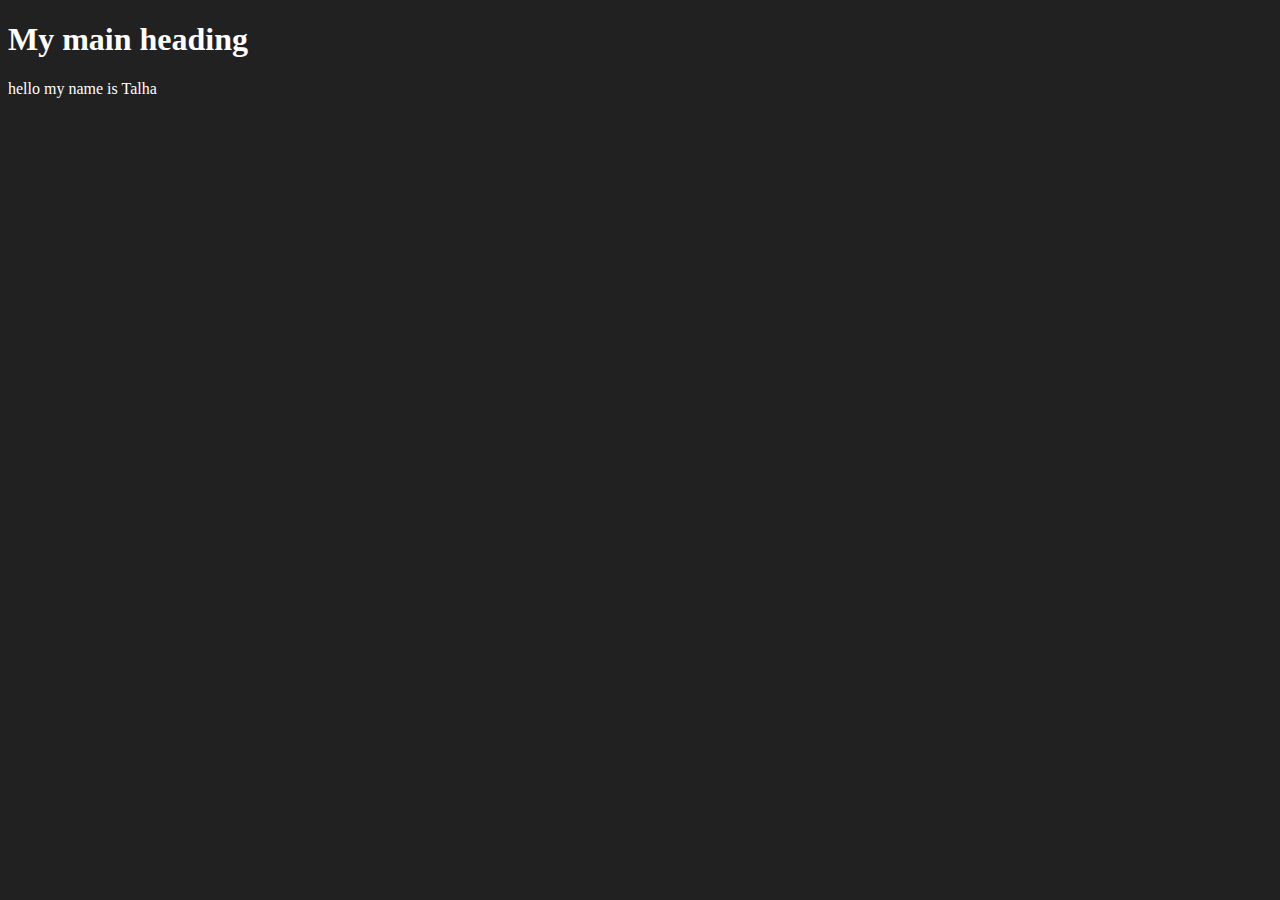
==== 06_dom/01_index.html @ 073d12ac "update" ====
<!DOCTYPE html>
<html lang="en">
<head>
    <meta charset="UTF-8">
    <meta name="viewport" content="width=device-width, initial-scale=1.0">
    <title>DOM Learining</title>
</head>
<body class="bg-color" style="background-color: #212122; color: #ffff;">
    <h1>My main heading</h1>
    <p>hello my name is Talha</p>
</body>
</html>
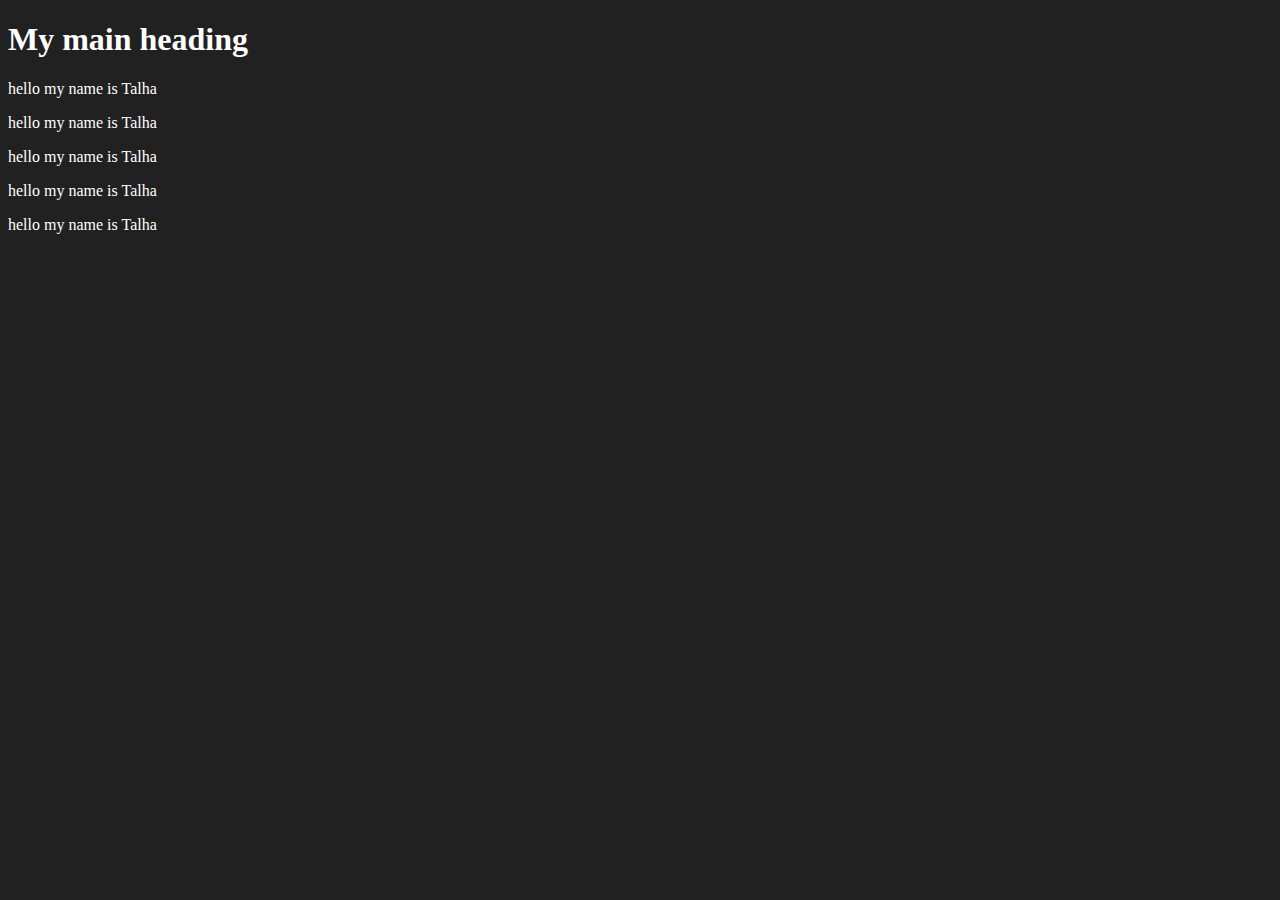
==== commit db1db915: "update" ====
--- a/06_dom/01_index.html
+++ b/06_dom/01_index.html
@@ -6,7 +6,13 @@
     <title>DOM Learining</title>
 </head>
 <body class="bg-color" style="background-color: #212122; color: #ffff;">
-    <h1>My main heading</h1>
-    <p>hello my name is Talha</p>
+    <h1 class="class-heading" id="id-heading">My main heading</h1>
+    <p class="myParagraph">hello my name is Talha</p>
+    <p class="myParagraph">hello my name is Talha</p>
+    <p class="myParagraph">hello my name is Talha</p>
+    <p class="myParagraph">hello my name is Talha</p>
+    <p class="myParagraph">hello my name is Talha</p>
+
+    <script href="01_index.js"></script>
 </body>
 </html>